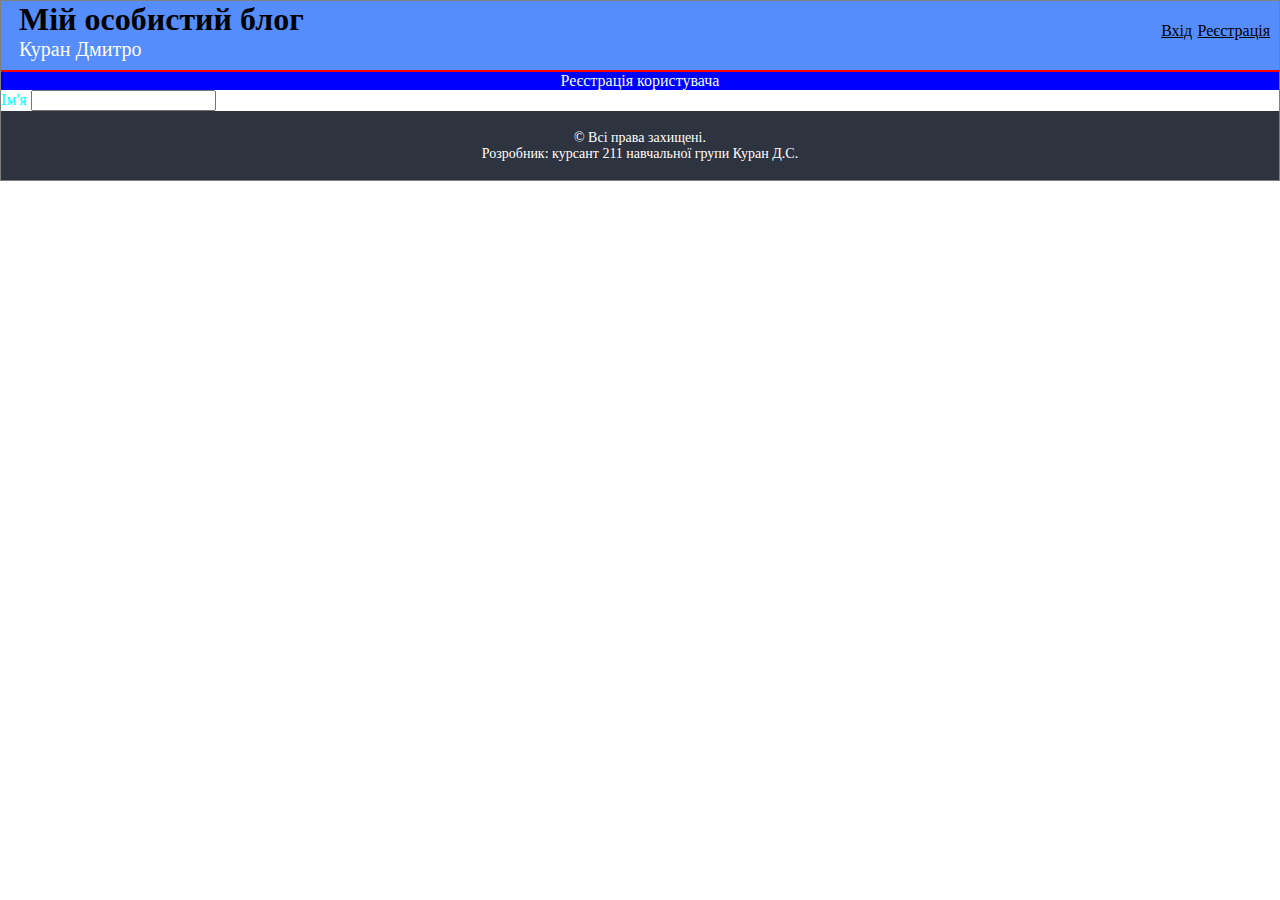
==== register.html @ cd271315 "add first input" ====
<!DOCTYPE html>
<html lang="en">
  <head>
    <meta charset="UTF-8" />
    <meta name="viewport" content="width=device-width, initial-scale=1.0" />
    <link rel="stylesheet" href="./css/stayle.css" />
    <link rel="stylesheet" href="./css/registr.css" />
    <title>Registration</title>
  </head>
  <body>
    <header class="wrapper">
      <nav class="nav-wrapper">
        <div class="logo">
          <h1>
            <b><a href="./index.html">Мій особистий блог</a></b>
          </h1>
          <p class="nameColor">Куран Дмитро</p>
        </div>
        <div class="regist">
          <div class="log"><a href="login.html" target="_blank">Вхід</a></div>
          <div class="logtwo">
            <a href="./register.html">Реєстрація</a>
          </div>
        </div>
      </nav>
    </header>
    <main class="registration">
      <!-- registr -->
      <div class="boxreg">
        <div class="name">Реєстрація користувача</div>
        <form class="formregistr" method="post" action="#">
          <p>
            <label>Ім'я</label>
            <input type="text" name="first_name" />
          </p>
        </form>
      </div>
    </main>
    <footer>
      <div class="Copyright">&copy; Всі права захищені.</div>
      <div class="Cadet">
        Розробник: курсант 211 навчальної групи Куран Д.С.
      </div>
    </footer>
  </body>
</html>
---- css/stayle.css ----
* {
     box-sizing: border-box;
     margin: 0;
 }

 body {
     margin: 0;
     background-color: #fff;
     border: 1px solid gray;

 }

 /* HEADER */
 .wrapper {
     background-color: #568dfc;
     border-bottom: 2px solid red;
     padding-bottom: 1vh;
 }

 .nav-wrapper {
     justify-content: space-between;
     display: flex;
     margin: 0 1vh 0 2vh;
 }

 h1 {
     font-size: 32px;
 }

 h1 a {
    text-decoration: none;
 }

 .nameColor {
     color: #fff;
     font-size: 20px;
 }

 .regist {
     display: flex;
     align-items: center;
 }

 a {
     color: black;
 }

 .log {
     padding-right: 0.6vh;
 }


 .log a {
     transition: background-color 0.3s ease;
 }



 .log a:hover {
     padding: 10px 10px;
     background-color: #007bff;
     /* Колір фону кнопки */
     color: #fff;
     /* Колір тексту кнопки */
     border-radius: 0.4vh;
     background-color: #0056b3;
     /* Колір фону кнопки при наведенні */
 }

 .logtwo a {

     transition: background-color 0.3s ease;
 }

 .logtwo a:hover {
     padding: 10px 10px;
     background-color: #007bff;
     /* Колір фону кнопки */
     color: #fff;
     /* Колір тексту кнопки */
     border-radius: 0.4vh;
     background-color: #0056b3;
     /* Колір фону кнопки при наведенні */
 }

 /* MAIN */

 .content {
     display: block;
     margin-top: 20px;
     height: 82.1vh;

 }

 .book {
     border-bottom: 1px solid gray;
     border-top: 1px solid gray;
     display: flex;

 }

 .photobook {
     padding: 3vh;

 }

 .ad {
     flex-direction: column;
 }

 .author {
     font-size: 22px;
     padding: 30px 30px 5px 0px;
 }

 .description>p {
     padding: 0 25px 10px 0;
     text-align: justify;
     text-indent: 10px;
 }

 .ref {
     text-align: right;
     padding-right: 40px;
 }

 /* FOOTER */

 footer {
     background-color: #2e3340;
     color: #fff;
     font-size: 14px;
     display: flex;
     justify-content: center;
     align-items: center;
     flex-direction: column;
     height: 7.7vh;
     min-height: 0.9vh;

 }

 /* LOGIN */


 .window-form {
     display: flex;
     flex-direction: column;
     align-items: center;
     justify-content: center;
     height: 84.3vh;
 }


 .nameform {
     font-size: 1.5rem;
     margin-bottom: 1rem;

 }

 .form input {
     width: 100%;
     padding: 0.5rem;
     margin-bottom: 1rem;
     border: 1px solid #ccc;
     border-radius: 4px;
 }

 .form button {
     width: 100%;
     padding: 0.5rem;
     background-color: #007bff;
     color: #fff;
     border: none;
     border-radius: 4px;
     cursor: pointer;
     transition: background-color 0.3s ease;
 }


 .form button:hover {
     padding: 10px 10px;
     background-color: #007bff;
     color: #fff;
     border-radius: 0.4vh;
     background-color: #0056b3;
 }

 /* BOOK */

 .maim-content {
     padding: 15px;
     display: flex;
     flex-direction: column;
     justify-content: space-between;
     font-size: 1.5rem;
 }

 .book-description {
     display: flex;
     flex-direction: row;
     border-bottom: 2px solid blue;
     padding-bottom: 10px;


 }

 .imgSize img {
     border: 3px solid brown;
     width: 200px;
     height: 300px;
     justify-content: left;
 }

 .information {
     margin-left: 3vh;
     margin-top: 8vh;
     margin-right: auto;
     color: #2e3340;
     transition: color 0.3s ease, background-color 0.3s ease;
 }

 .information a:hover {
     color: #0074d9;
     margin: 0.4vh;
 }

 .favorite {
     font-size: 18px;
     color: green;
     text-decoration: underline;
 }

 .nameCadet {
     font-size: 18px;
 }

 .navigation {
     float: right;
     text-align: right;
 }

 .abbreviatedDescription>p {
     padding-top: 2vh;
     padding-left: 2vh;
     text-indent: 2vh;
     text-align: justify;
     width: 180vh;
 }

 .abbreviatedDescription {
     display: flex;
     flex-direction: row;
     float: right;
     justify-content: space-between;
     padding-bottom: 2vh;
     border-bottom: 2px solid blue;

 }

 .autobiography {
     display: flex;
     flex-direction: row;
     justify-content: space-between;
     padding-top: 2vh;
     padding-bottom: 2vh;
     border-bottom: 2px solid blue;

 }

 .authorinformation {
     margin-left: 3vh;
     margin-right: auto;
     text-align: justify;
     width: 155vh;
 }

 .section {
     display: flex;
     flex-direction: column;
     float: left;
     text-indent: 6vh;
     transition: underline 0.3s ease;
 }

 .section a {
     color: #007bff;
     font-weight: bold;
 }

 .section :hover {
     text-decoration: none;
     color: rgb(204, 0, 255);
 }
---- css/registr.css ----
.registration {
    justify-content: center;
}

.boxreg {
    color: aqua;
}

.name {
    color: azure;
    background-color: blue;
    display: flex;
    justify-content: center;
}
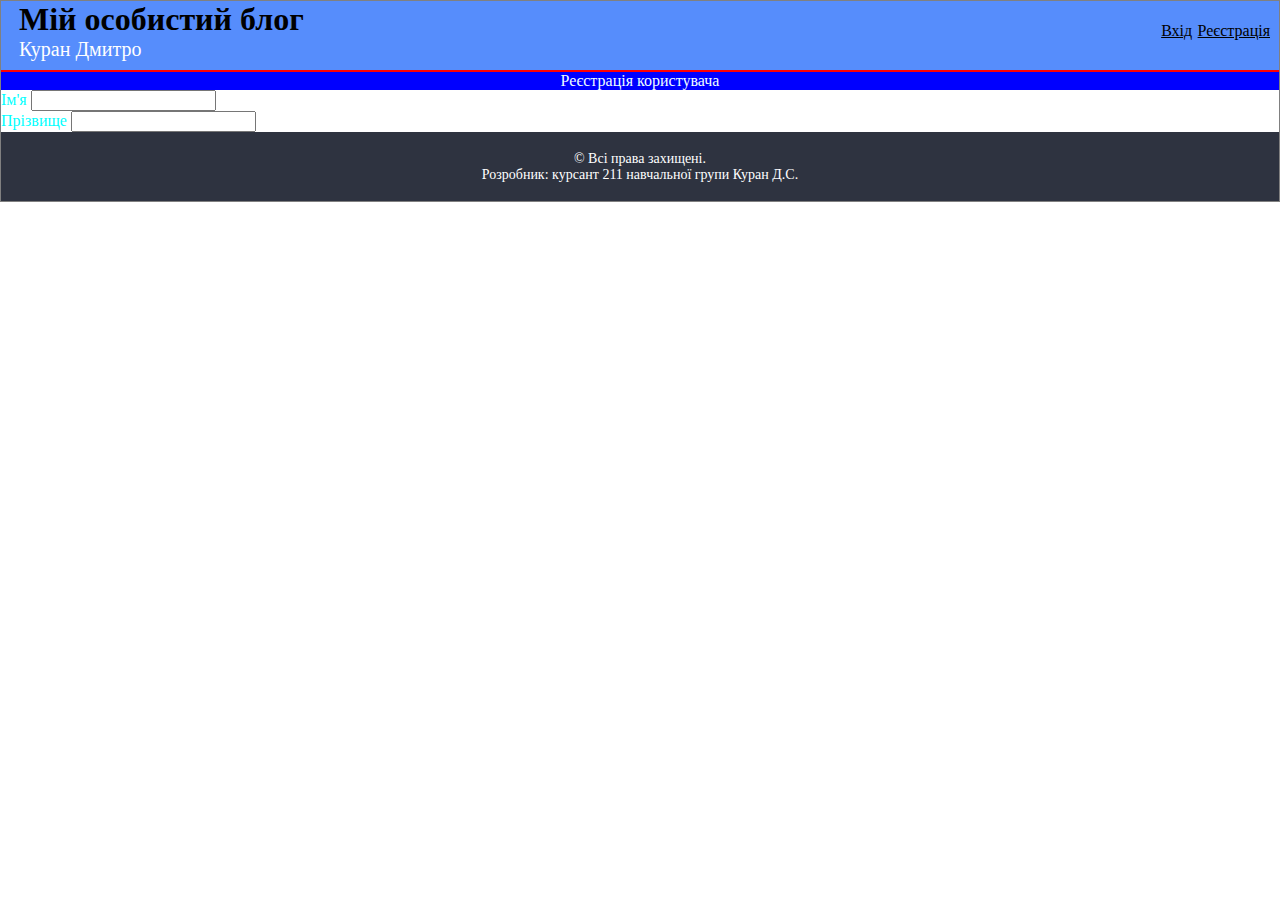
==== commit ed9b104e: "add second input" ====
--- a/register.html
+++ b/register.html
@@ -33,6 +33,10 @@
             <label>Ім'я</label>
             <input type="text" name="first_name" />
           </p>
+          <p>
+            <label>Прізвище</label>
+            <input type="text" name="last_name" />
+          </p>
         </form>
       </div>
     </main>
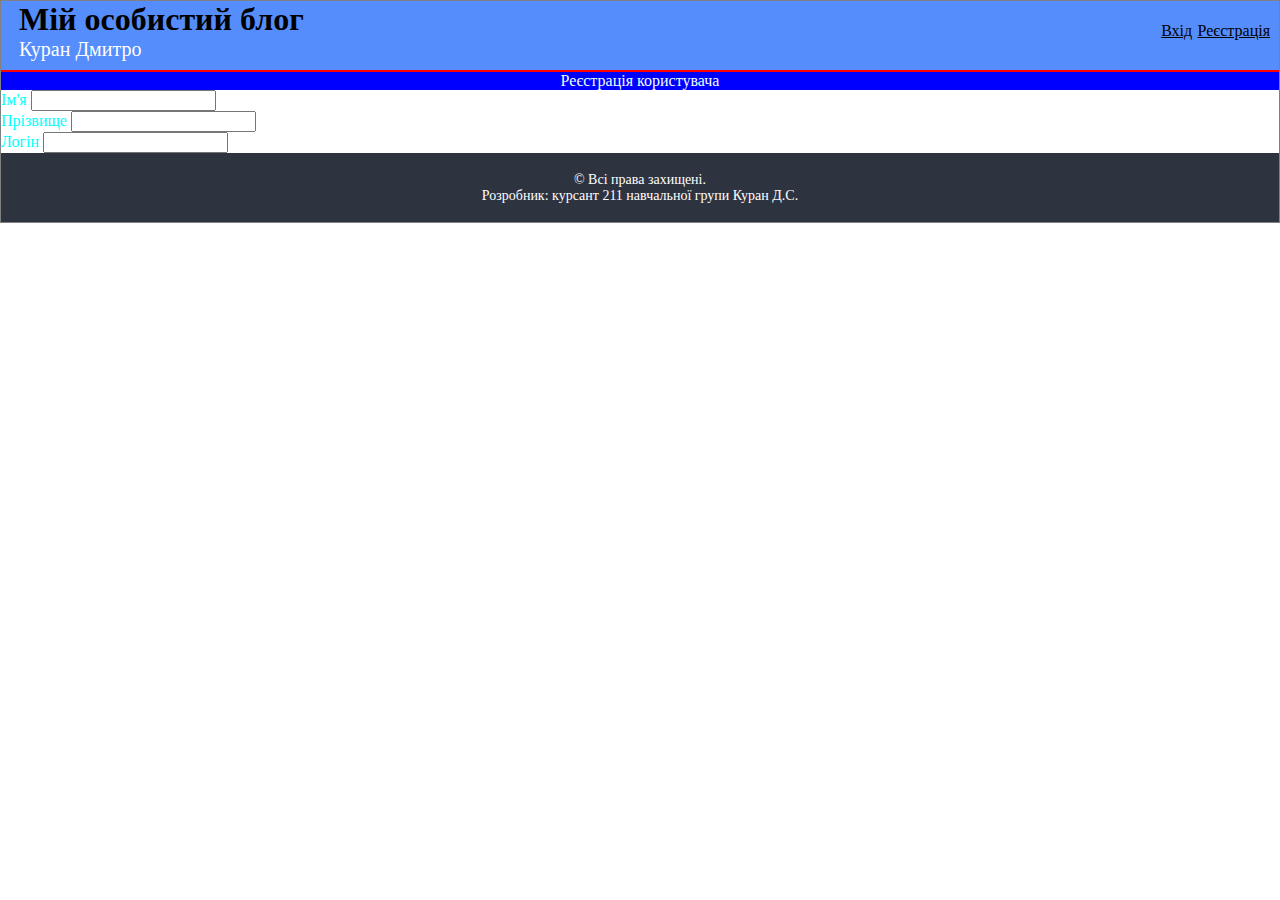
==== commit 93508049: "add third input" ====
--- a/register.html
+++ b/register.html
@@ -37,6 +37,10 @@
             <label>Прізвище</label>
             <input type="text" name="last_name" />
           </p>
+          <p>
+            <label>Логін</label>
+            <input type="text" name="login" />
+          </p>
         </form>
       </div>
     </main>
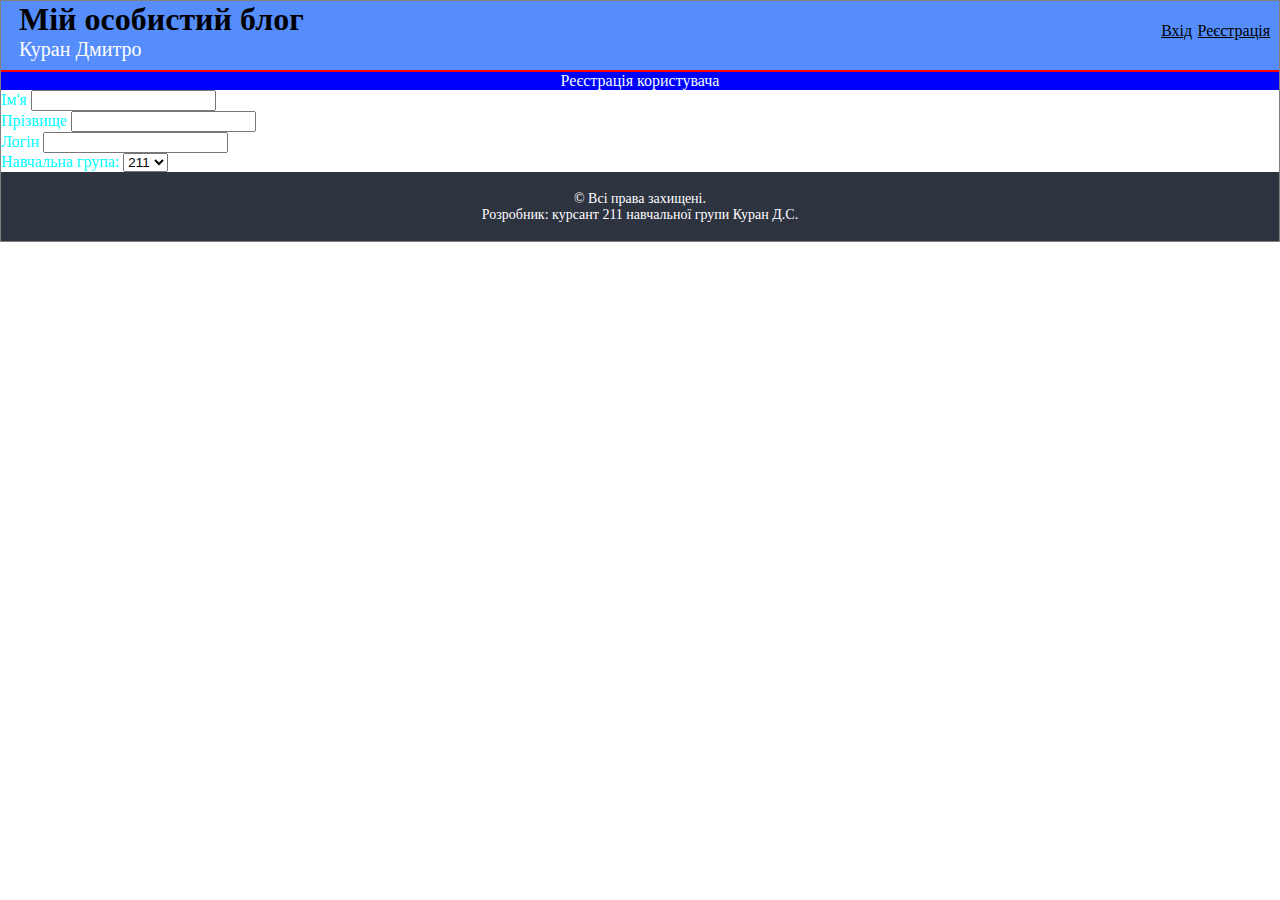
==== commit 982cbd0d: "add select" ====
--- a/register.html
+++ b/register.html
@@ -41,6 +41,15 @@
             <label>Логін</label>
             <input type="text" name="login" />
           </p>
+          <p>
+            <label>Навчальна група:</label>
+            <select>
+              <option>211</option>
+              <option>212</option>
+              <option>213</option>
+              <option>214</option>
+            </select>
+          </p>
         </form>
       </div>
     </main>
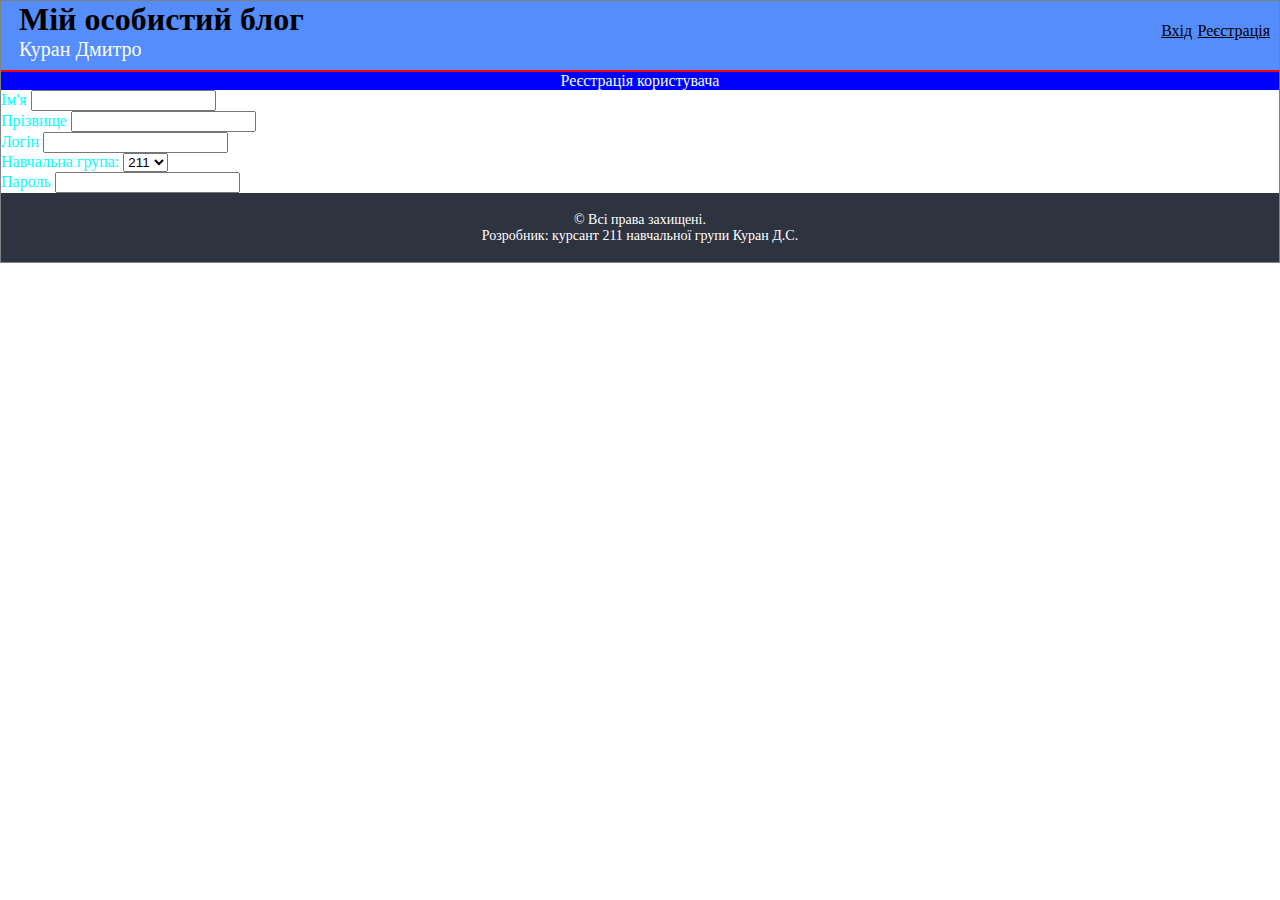
==== commit 2f51488a: "add password" ====
--- a/register.html
+++ b/register.html
@@ -50,6 +50,10 @@
               <option>214</option>
             </select>
           </p>
+          <p>
+            <label>Пароль</label>
+            <input type="password" name="password" />
+          </p>
         </form>
       </div>
     </main>
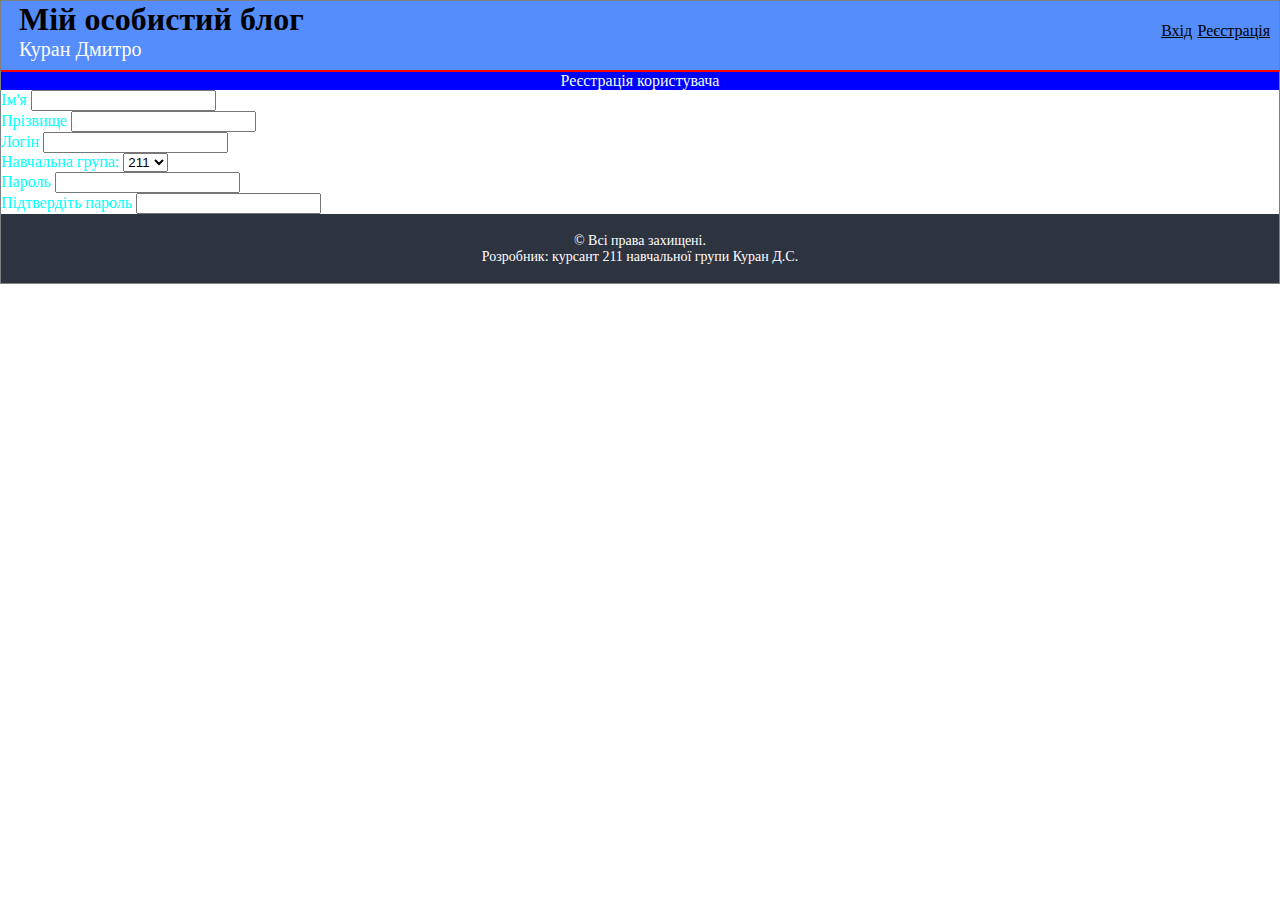
==== commit 4959591c: "add password_confirm" ====
--- a/register.html
+++ b/register.html
@@ -54,6 +54,10 @@
             <label>Пароль</label>
             <input type="password" name="password" />
           </p>
+          <p>
+            <label>Підтвердіть пароль</label>
+            <input type="password" name="password_confirm" />
+          </p>
         </form>
       </div>
     </main>
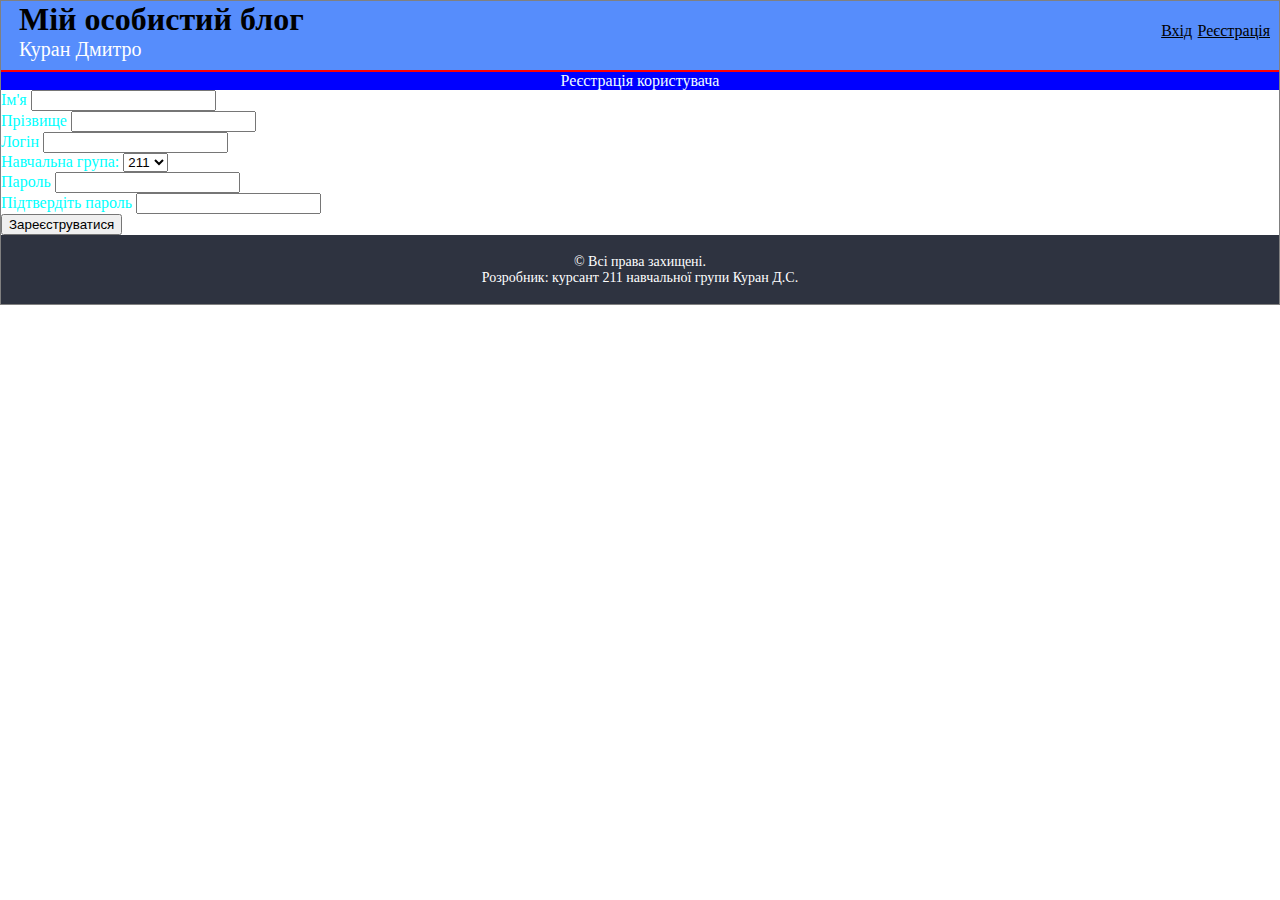
==== commit 316eaed2: "add button registration" ====
--- a/register.html
+++ b/register.html
@@ -58,6 +58,9 @@
             <label>Підтвердіть пароль</label>
             <input type="password" name="password_confirm" />
           </p>
+          <p>
+            <button>Зареєструватися</button>
+          </p>
         </form>
       </div>
     </main>
